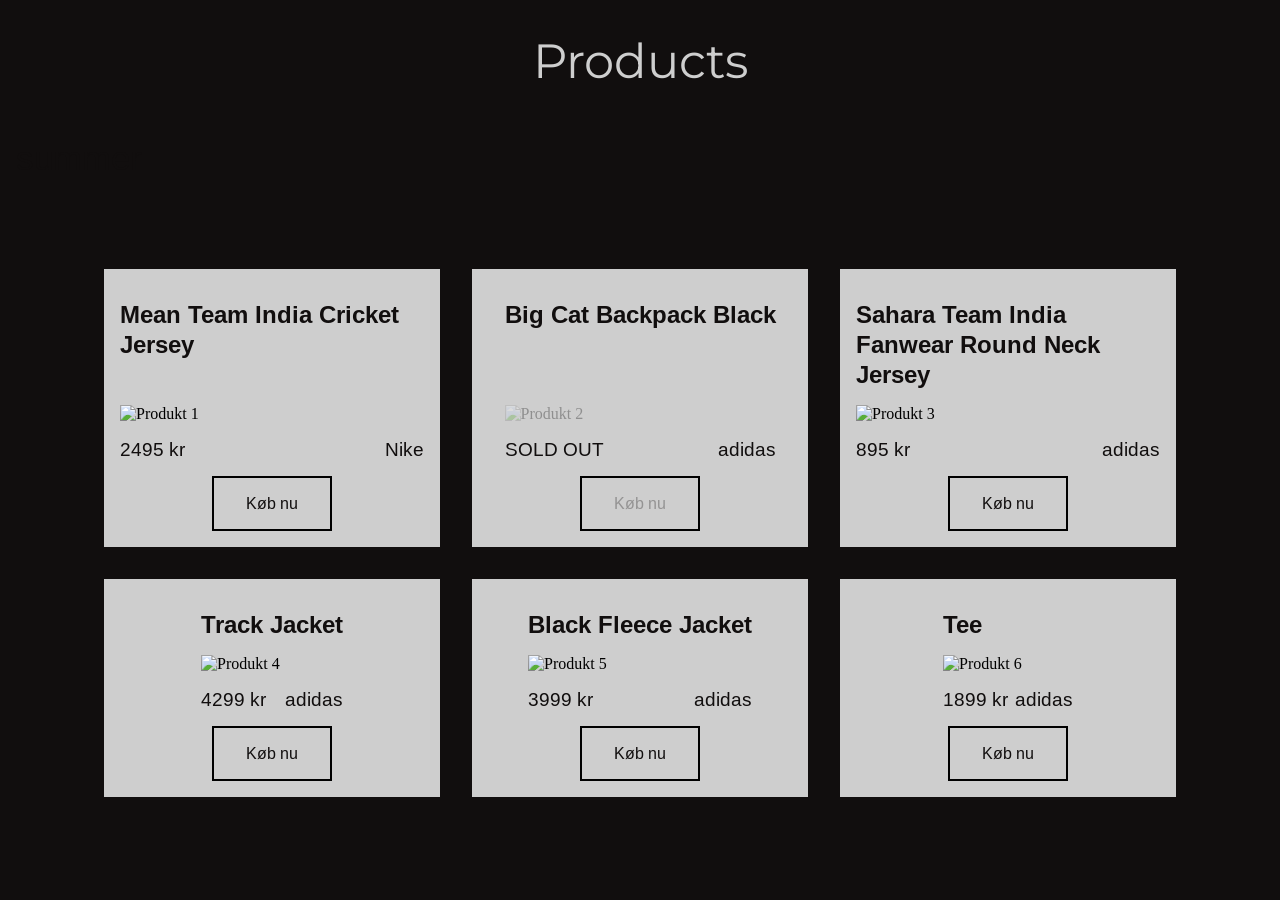
==== productlist.html @ 681308f5 "Statisk_Site_General" ====
<!DOCTYPE html>
<html lang="da">

<head>
    <meta charset="UTF-8">

    <meta name="robots" content="noindex">
    <meta name="viewport" content="width=device-width, initial-scale=1.0">
    <title>Statisk Side</title>
    <!-- Fonts -->
    <link rel="preconnect" href="https://fonts.googleapis.com">
    <link rel="preconnect" href="https://fonts.gstatic.com" crossorigin>
    <link
        href="https://fonts.googleapis.com/css2?family=Arimo:ital,wght@0,400..700;1,400..700&family=Montserrat:ital,wght@0,100..900;1,100..900&display=swap"
        rel="stylesheet">
    <!-- Link til CSS-stylesheet -->
    <link rel="stylesheet" href="style.css">

    <!-- Favicon -->
    <link rel="icon" type="image/x-icon" href="Logo_Fav/favicon(1).webp">
</head>

<body>
    <main>
        <h1>Products</h1>
        <h2>summer</h2>
        <div class="container">

            <div class="product-gallery">

                <article class="card">
                    <h3>Mean Team India Cricket Jersey</h3>

                    <img src="https://kea-alt-del.dk/t7/images/webp/640/1165.webp" alt="Produkt 1" />
                    <div class="grid_1-1">
                        <p class="price">2495 kr</p>

                        <p class="brand">Nike</p>
                    </div>
                    <div class="button_container">
                        <a class="card_button" href="product.html">Køb nu</a>
                    </div>
                </article>
                <article class="card">
                    <h3>Big Cat Backpack Black</h3>
                    <img class="sold_out" src="https://kea-alt-del.dk/t7/images/webp/640/1526.webp" alt="Produkt 2" />
                    <div class="grid_1-1">
                        <p class="price">SOLD OUT</p>
                        <p class="brand">adidas</p>
                    </div>
                    <div class="button_container ">
                        <a class="card_button sold_out_button" href="product.html">Køb nu</a>
                    </div>
                </article>
                <article class="card">
                    <h3>Sahara Team India Fanwear Round Neck Jersey</h3>
                    <img src="https://kea-alt-del.dk/t7/images/webp/640/1163.webp" alt="Produkt 3" />
                    <div class="grid_1-1">
                        <p class="price">895 kr</p>
                        <p class="brand">adidas</p>
                    </div>
                    <div class="button_container">
                        <a class="card_button" href="product.html">Køb nu</a>
                    </div>
                </article>
                <article class="card">
                    <h3>Track Jacket</h3>
                    <img src="https://kea-alt-del.dk/t7/images/webp/640/1530.webp" alt="Produkt 4" />
                    <div class="grid_1-1">
                        <p class="price">4299 kr</p>
                        <p class="brand">adidas</p>
                    </div>
                    <div class="button_container">
                        <a class="card_button" href="product.html">Køb nu</a>
                    </div>
                </article>
                <article class="card">
                    <h3>Black Fleece Jacket</h3>

                    <img src="https://kea-alt-del.dk/t7/images/webp/640/1528.webp" alt="Produkt 5" />
                    <div class="grid_1-1">
                        <p class="price">3999 kr</p>
                        <p class="brand">adidas</p>
                    </div>
                    <div class="button_container">
                        <a class="card_button" href="product.html">Køb nu</a>
                    </div>
                </article>



                <article class="card">
                    <h3>Tee</h3>
                    <img src="https://kea-alt-del.dk/t7/images/webp/640/1529.webp" alt="Produkt 6" />
                    <div class="grid_1-1">
                        <p class="price">1899 kr</p>
                        <p class="brand">adidas</p>
                    </div>
                    <div class="button_container">
                        <a class="card_button" href="product.html">Køb nu</a>
                    </div>
                </article>
            </div>
        </div>




    </main>


</body>

</html>
---- style.css ----
/***** RESET *******/
* {
  margin: 0;
  padding: 0px;
  box-sizing: border-box;
}
img {
  width: 100%;
  height: auto;
  display: block;
}

/****** FONTS *******/

h1 {
  font-family: "Montserrat", sans-serif;
  font-weight: 400;
  font-size: 3rem;
  color: #cecece;
  text-align: center;
  padding: 2rem;
}

h2 {
  font-family: "Arimo", sans-serif;
  font-weight: lighter;
  font-size: 2rem;
  color: #110e0e;
  text-align: center;
  margin-bottom: 10px;
  padding: 1rem;
}

h3 {
  font-family: "Arimo", sans-serif;
  color: #110e0e;
  font-size: 1.5rem;
  margin-top: 15px;
}

p {
  font-family: "Arimo", sans-serif;
  color: #110e0e;
  font-size: 1.2rem;
  max-width: 65ch;
}

a {
  font-family: "Arimo", sans-serif;
  color: #110e0e;
}

/****** COLORS *******/
body {
  background-color: #110e0e;
}

/********* Index *********/

.categories_section {
  display: flex;
  flex-direction: column;
  align-items: center;
  gap: 2rem;
  padding: 15px 0;
}

.index_button {
  display: flex;
  justify-content: center;
  align-items: center;
  width: 200px;
  padding: 10px 15px;
  background-color: #cecece;
  border-radius: 7px;
  cursor: pointer;
  text-decoration: none;
}

/********** Product List **********/
.card {
  display: flex;
  flex-direction: column;
  flex-wrap: wrap;
  justify-content: center;
  gap: 15px;
  padding: 1rem;
  background-color: #cecece;
}

.card img {
  object-fit: cover;
}

.product-gallery {
  display: flex;
  flex-direction: column;

  justify-content: center;
  gap: 2rem;
  padding: 4rem;
}

.button_container {
  padding: 1rem;
  margin: 0 auto;

  border: 2px solid black;
}
.card_button {
  padding: 1rem;

  text-decoration: none;
}

.button_container:hover {
  background-color: white;
  transform: scale(1.05);
}

.grid_1-1 {
  display: grid;
  grid-template-columns: 1fr 1fr;
}

.brand {
  text-align: right;
}
/*********** Product Page **********/

.product_info_grid {
  background-color: #cecece;
  margin: 3rem 3rem;
}

.product_imgs {
  border: 4px solid black;
  display: block;
  cursor: pointer;
}

.primary_img {
  padding: 1rem;
}

.product_info {
  display: flex;
  flex-direction: column;
  align-items: center;
  padding-bottom: 3rem;
}

.product_info p {
  font-size: 16px;
  margin-left: 40px;
  margin-right: 40px;
  padding-bottom: 1rem;
}

/********* SOLD OUT **********/
.sold_out {
  opacity: 0.3;
}

.sold_out_button {
  opacity: 0.3;
  cursor: not-allowed;
}

/********** MEDIA QUERIES **********/

@media (min-width: 800px) {
  /************ FONTS ************/

  h2 {
    font-size: 2.2rem;
  }

  /********* Index *********/

  .categories {
    max-width: 800px;
    margin: 0 auto;
  }

  .categories_section {
    display: grid;
    grid-template-columns: repeat(auto-fit, minmax(250px, 1fr));
    gap: 2rem;
  }

  .index_button {
    width: 100%;
    font-size: 2rem;
  }

  /********** Product List **********/

  .container {
    max-width: 1200px;
    margin: 0 auto;
  }

  .product-gallery {
    display: grid;
    grid-template-columns: repeat(auto-fit, minmax(250px, 1fr));
    grid-template-rows: auto;

    gap: 2rem;
  }

  .card {
    display: grid;
    grid-template-rows: subgrid;
    grid-row: span 4;
  }

  .button_container {
    padding: 1rem;
  }
  .card_button {
    padding: 1rem;
    font-size: 1rem;
  }
  /********** Product Page **********/

  .product_info_grid {
    display: grid;
    grid-template-columns: 1fr 1.5fr;

    gap: 20px;
    align-items: start;

    margin: 3rem 3rem;
    padding: 40px;
    padding-bottom: 40px;
  }

  .primary_img {
    grid-column: 1 / 2;

    padding: 0;
  }

  .product_info {
    grid-column: 2 / 3;
    grid-row: 2 / 3;
    align-items: start;
  }

  /********** TEKST ***********/
  h2 {
    grid-column: 1 / 2;

    text-align: left;

    margin-bottom: 10px;
  }

  .product_info p {
    margin: 0px;
  }

  /********* BUTTONS ***********/
  .reserve_btn {
    font-size: 1rem;
    padding: 10px 22px;
  }
}
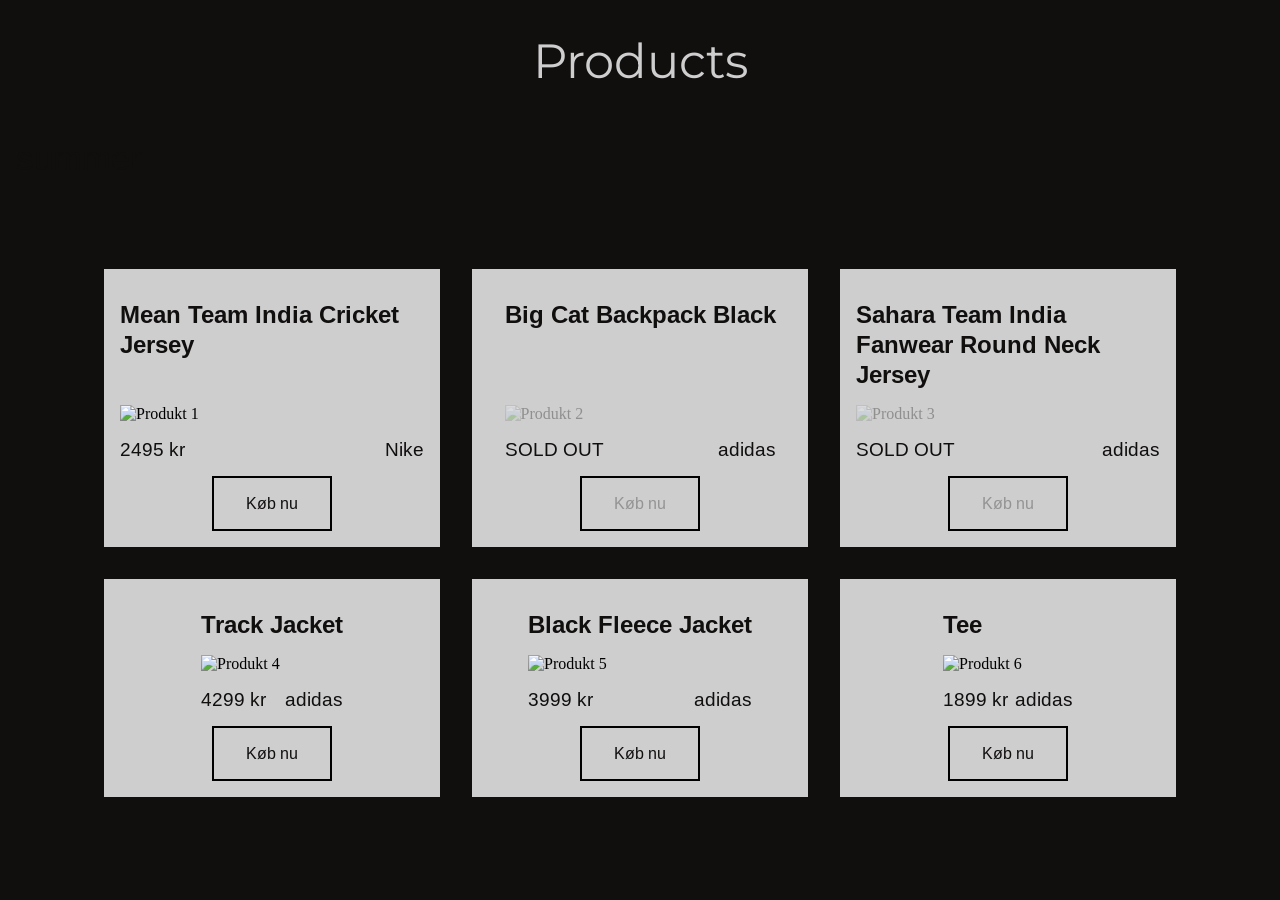
==== commit ac30ee2a: "SoldOut_not_completly_done_yet" ====
--- a/productlist.html
+++ b/productlist.html
@@ -41,28 +41,36 @@
                         <a class="card_button" href="product.html">Køb nu</a>
                     </div>
                 </article>
-                <article class="card">
+
+
+                <article class="card sold-out">
                     <h3>Big Cat Backpack Black</h3>
-                    <img class="sold_out" src="https://kea-alt-del.dk/t7/images/webp/640/1526.webp" alt="Produkt 2" />
+                    <img src="https://kea-alt-del.dk/t7/images/webp/640/1526.webp" alt="Produkt 2" />
                     <div class="grid_1-1">
-                        <p class="price">SOLD OUT</p>
+                        <p class="price">3999 kr</p>
+                        <p class="hide">SOLD OUT</p>
                         <p class="brand">adidas</p>
                     </div>
                     <div class="button_container ">
-                        <a class="card_button sold_out_button" href="product.html">Køb nu</a>
+                        <a class="card_button" href="product.html">Køb nu</a>
                     </div>
                 </article>
-                <article class="card">
+
+
+                <article class="card  sold-out">
                     <h3>Sahara Team India Fanwear Round Neck Jersey</h3>
                     <img src="https://kea-alt-del.dk/t7/images/webp/640/1163.webp" alt="Produkt 3" />
                     <div class="grid_1-1">
                         <p class="price">895 kr</p>
+                        <p class="hide">SOLD OUT</p>
                         <p class="brand">adidas</p>
                     </div>
                     <div class="button_container">
                         <a class="card_button" href="product.html">Køb nu</a>
                     </div>
                 </article>
+
+
                 <article class="card">
                     <h3>Track Jacket</h3>
                     <img src="https://kea-alt-del.dk/t7/images/webp/640/1530.webp" alt="Produkt 4" />
--- a/style.css
+++ b/style.css
@@ -158,13 +158,17 @@
 }
 
 /********* SOLD OUT **********/
-.sold_out {
+.card.sold-out img {
   opacity: 0.3;
 }
 
-.sold_out_button {
+.card.sold-out .card_button {
   opacity: 0.3;
   cursor: not-allowed;
+}
+
+.card.sold-out .price {
+  display: none;
 }
 
 /********** MEDIA QUERIES **********/
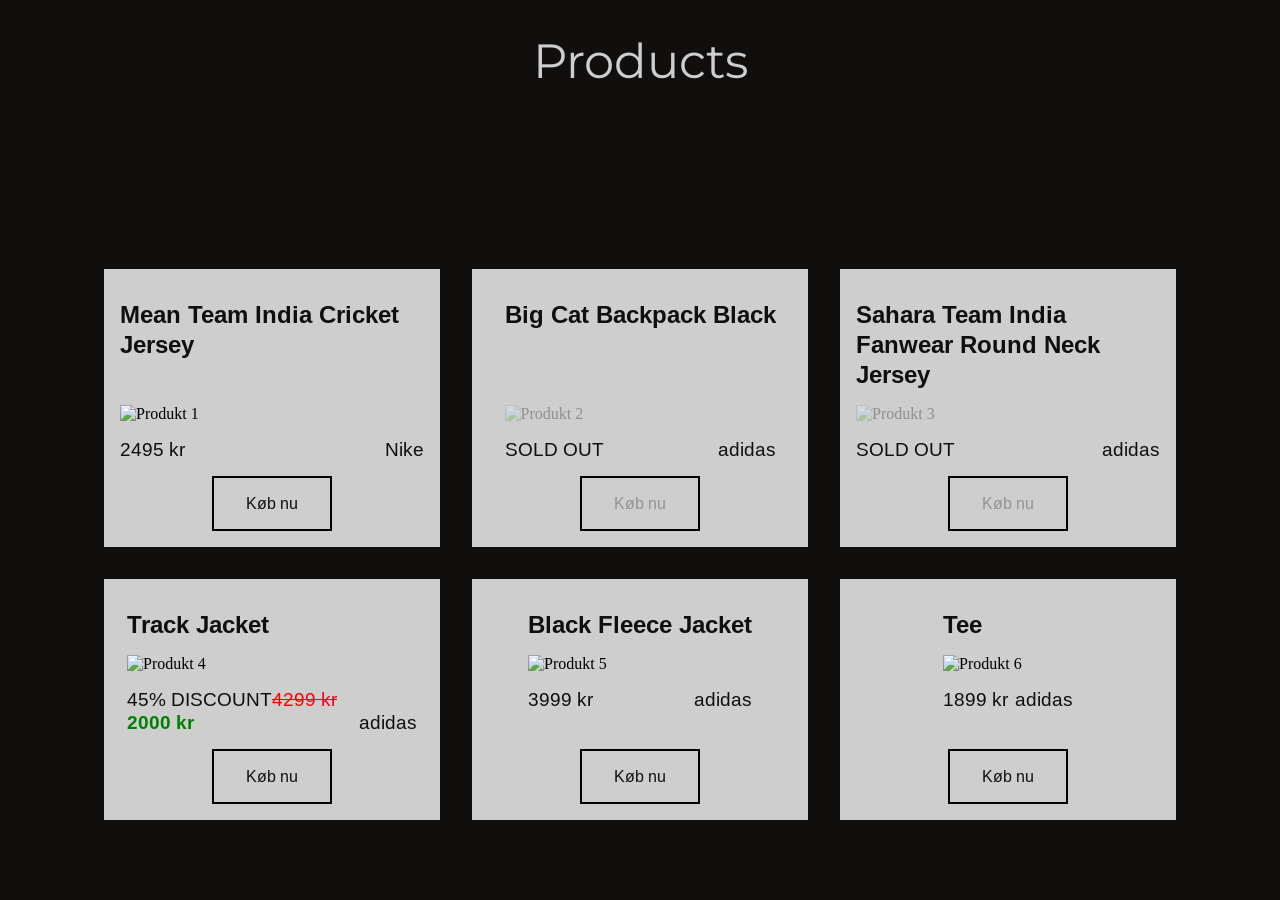
==== commit dc6ea6f6: "Dynamisk_productDetailPage" ====
--- a/productlist.html
+++ b/productlist.html
@@ -71,11 +71,14 @@
                 </article>
 
 
-                <article class="card">
+                <article class="card on-sale">
                     <h3>Track Jacket</h3>
                     <img src="https://kea-alt-del.dk/t7/images/webp/640/1530.webp" alt="Produkt 4" />
                     <div class="grid_1-1">
+                        <p class="hide">45% DISCOUNT</p>
                         <p class="price">4299 kr</p>
+                        <p class="new_price">2000 kr</p>
+
                         <p class="brand">adidas</p>
                     </div>
                     <div class="button_container">
--- a/style.css
+++ b/style.css
@@ -157,6 +157,10 @@
   padding-bottom: 1rem;
 }
 
+.availeble {
+  color: green;
+}
+
 /********* SOLD OUT **********/
 .card.sold-out img {
   opacity: 0.3;
@@ -169,6 +173,17 @@
 
 .card.sold-out .price {
   display: none;
+}
+
+/********** ON SALE **********/
+.card.on-sale .price {
+  text-decoration: line-through;
+  color: red;
+}
+
+.card.on-sale .new_price {
+  color: green;
+  font-weight: bold;
 }
 
 /********** MEDIA QUERIES **********/
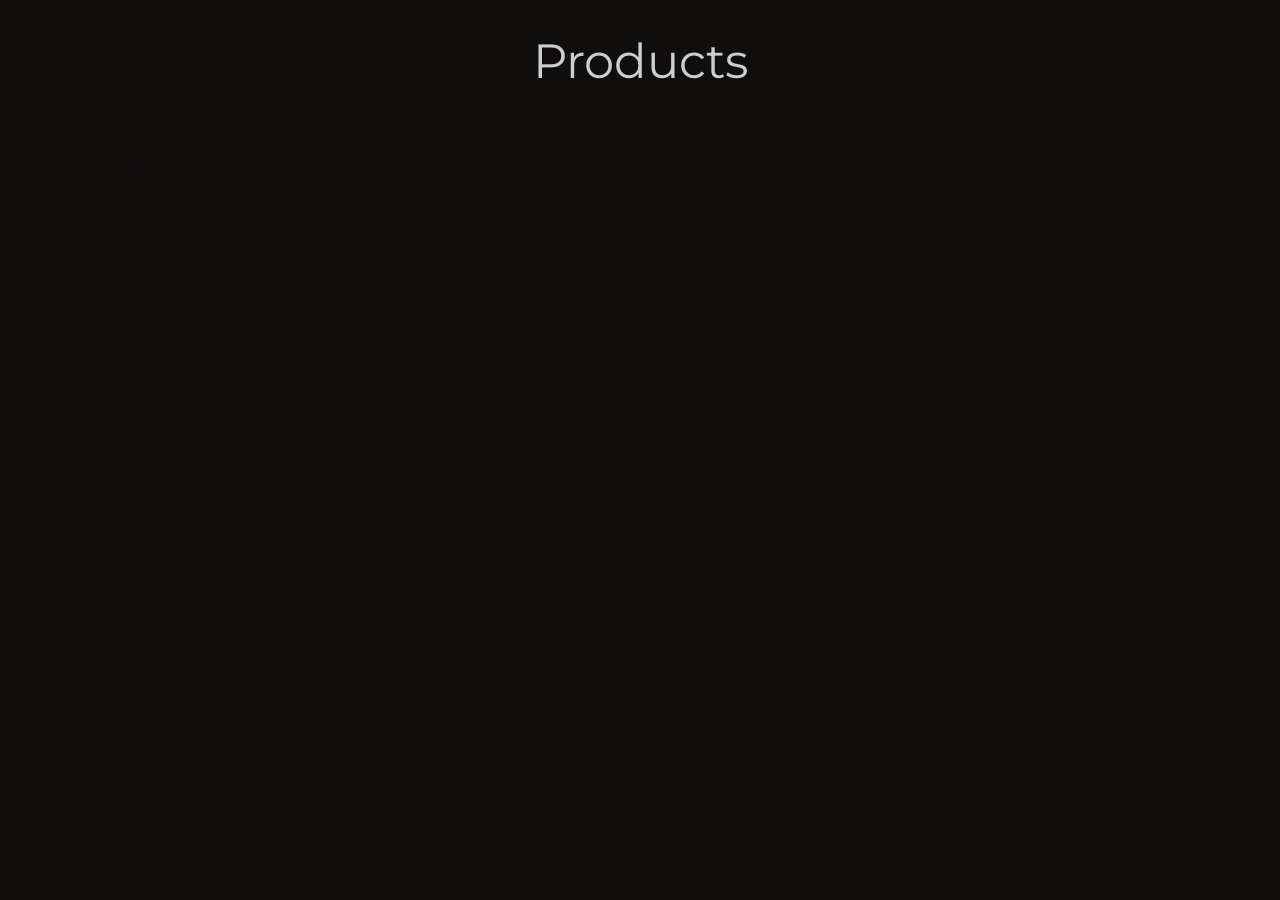
==== commit e558a412: "functionality works on productList" ====
--- a/productlist.html
+++ b/productlist.html
@@ -15,6 +15,7 @@
         rel="stylesheet">
     <!-- Link til CSS-stylesheet -->
     <link rel="stylesheet" href="style.css">
+    <script src="js/productlist.js" defer></script>
 
     <!-- Favicon -->
     <link rel="icon" type="image/x-icon" href="Logo_Fav/favicon(1).webp">
@@ -28,89 +29,8 @@
 
             <div class="product-gallery">
 
-                <article class="card">
-                    <h3>Mean Team India Cricket Jersey</h3>
-
-                    <img src="https://kea-alt-del.dk/t7/images/webp/640/1165.webp" alt="Produkt 1" />
-                    <div class="grid_1-1">
-                        <p class="price">2495 kr</p>
-
-                        <p class="brand">Nike</p>
-                    </div>
-                    <div class="button_container">
-                        <a class="card_button" href="product.html">Køb nu</a>
-                    </div>
-                </article>
 
 
-                <article class="card sold-out">
-                    <h3>Big Cat Backpack Black</h3>
-                    <img src="https://kea-alt-del.dk/t7/images/webp/640/1526.webp" alt="Produkt 2" />
-                    <div class="grid_1-1">
-                        <p class="price">3999 kr</p>
-                        <p class="hide">SOLD OUT</p>
-                        <p class="brand">adidas</p>
-                    </div>
-                    <div class="button_container ">
-                        <a class="card_button" href="product.html">Køb nu</a>
-                    </div>
-                </article>
-
-
-                <article class="card  sold-out">
-                    <h3>Sahara Team India Fanwear Round Neck Jersey</h3>
-                    <img src="https://kea-alt-del.dk/t7/images/webp/640/1163.webp" alt="Produkt 3" />
-                    <div class="grid_1-1">
-                        <p class="price">895 kr</p>
-                        <p class="hide">SOLD OUT</p>
-                        <p class="brand">adidas</p>
-                    </div>
-                    <div class="button_container">
-                        <a class="card_button" href="product.html">Køb nu</a>
-                    </div>
-                </article>
-
-
-                <article class="card on-sale">
-                    <h3>Track Jacket</h3>
-                    <img src="https://kea-alt-del.dk/t7/images/webp/640/1530.webp" alt="Produkt 4" />
-                    <div class="grid_1-1">
-                        <p class="hide">45% DISCOUNT</p>
-                        <p class="price">4299 kr</p>
-                        <p class="new_price">2000 kr</p>
-
-                        <p class="brand">adidas</p>
-                    </div>
-                    <div class="button_container">
-                        <a class="card_button" href="product.html">Køb nu</a>
-                    </div>
-                </article>
-                <article class="card">
-                    <h3>Black Fleece Jacket</h3>
-
-                    <img src="https://kea-alt-del.dk/t7/images/webp/640/1528.webp" alt="Produkt 5" />
-                    <div class="grid_1-1">
-                        <p class="price">3999 kr</p>
-                        <p class="brand">adidas</p>
-                    </div>
-                    <div class="button_container">
-                        <a class="card_button" href="product.html">Køb nu</a>
-                    </div>
-                </article>
-
-
-
-                <article class="card">
-                    <h3>Tee</h3>
-                    <img src="https://kea-alt-del.dk/t7/images/webp/640/1529.webp" alt="Produkt 6" />
-                    <div class="grid_1-1">
-                        <p class="price">1899 kr</p>
-                        <p class="brand">adidas</p>
-                    </div>
-                    <div class="button_container">
-                        <a class="card_button" href="product.html">Køb nu</a>
-                    </div>
-                </article>
             </div>
         </div>
 
--- a/style.css
+++ b/style.css
@@ -125,6 +125,7 @@
 
 .brand {
   text-align: right;
+  grid-column: 2 / 3;
 }
 /*********** Product Page **********/
 
@@ -171,10 +172,15 @@
   cursor: not-allowed;
 }
 
-.card.sold-out .price {
+.card.sold-out .price .new_price {
   display: none;
 }
 
+/**********INSTOCK**********/
+
+.InStock .hide {
+  display: none;
+}
 /********** ON SALE **********/
 .card.on-sale .price {
   text-decoration: line-through;
@@ -182,8 +188,10 @@
 }
 
 .card.on-sale .new_price {
+  display: block;
   color: green;
   font-weight: bold;
+  text-align: right;
 }
 
 /********** MEDIA QUERIES **********/
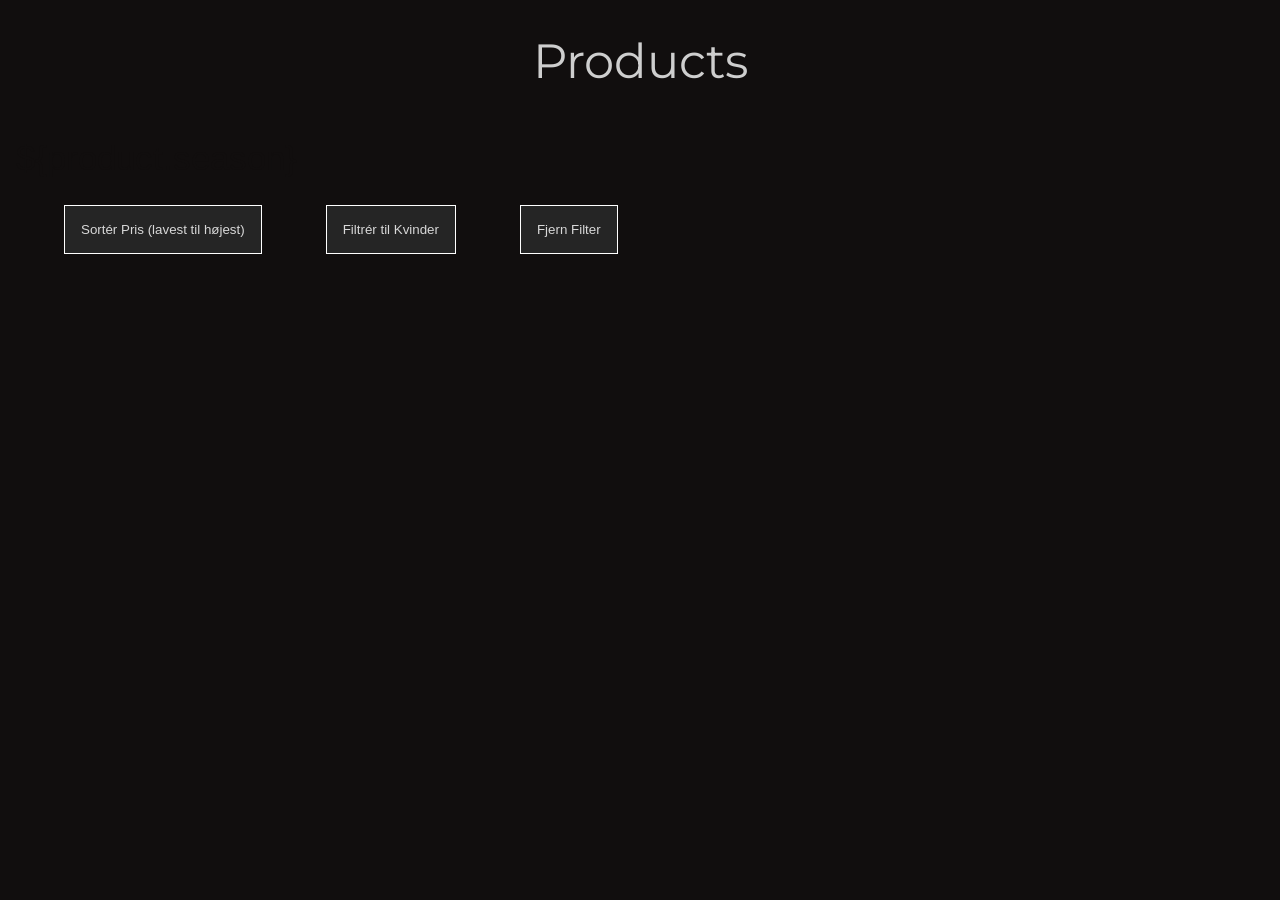
==== commit 6712db3c: "Last Changes" ====
--- a/productlist.html
+++ b/productlist.html
@@ -24,7 +24,25 @@
 <body>
     <main>
         <h1>Products</h1>
-        <h2>summer</h2>
+
+
+        <h2 class="Productlisth2">${product.season}</h2>
+
+        <div class="FlexGrid">
+            <div class="SortPriceBtnContainer">
+                <button class="SortByPrice">Sortér Pris (lavest til højest) </button>
+            </div>
+
+
+            <div class="SortPriceBtnContainer">
+                <button class="SortByPrice   filterbtn">Filtrér til Kvinder </button>
+            </div>
+
+            <div class="SortPriceBtnContainer">
+                <button class="SortByPrice   ShowAllProducts">Fjern Filter </button>
+            </div>
+        </div>
+
         <div class="container">
 
             <div class="product-gallery">
--- a/style.css
+++ b/style.css
@@ -34,14 +34,14 @@
 h3 {
   font-family: "Arimo", sans-serif;
   color: #110e0e;
-  font-size: 1.5rem;
+  font-size: 1.2rem;
   margin-top: 15px;
 }
 
 p {
   font-family: "Arimo", sans-serif;
   color: #110e0e;
-  font-size: 1.2rem;
+  font-size: 1.1rem;
   max-width: 65ch;
 }
 
@@ -77,7 +77,68 @@
   text-decoration: none;
 }
 
+.index_button:hover {
+  border: 2px solid white;
+  transform: scale(0.98);
+  background-color: transparent;
+  color: white;
+}
+
 /********** Product List **********/
+
+.visibilityHide {
+  display: none;
+}
+
+.DiscountProcent {
+  background-color: red;
+  width: fit-content;
+  padding: 0.3rem;
+  border-radius: 10px;
+  margin-bottom: 0.7rem;
+}
+
+.DiscountProcent p {
+  text-align: center;
+  font-size: 15px;
+  color: white;
+}
+
+.DealMark {
+  background-color: red;
+  width: fit-content;
+  padding: 0.3rem;
+  margin-bottom: 0.7rem;
+  position: absolute;
+
+  font-size: 1.5rem;
+  font-weight: bold;
+  z-index: 10;
+}
+
+.DealMark p {
+  text-align: center;
+  font-size: 15px;
+  color: white;
+}
+
+.grid_1-1 .Productlisth2 {
+  color: #cecece;
+}
+
+.SortPriceBtnContainer {
+  padding-left: 4rem;
+}
+
+.SortByPrice {
+  border: 1px solid black;
+  background-color: rgb(37, 37, 37);
+  padding: 1rem;
+  color: rgb(216, 216, 216);
+  text-decoration: none;
+  border: 1px solid white;
+}
+
 .card {
   display: flex;
   flex-direction: column;
@@ -86,6 +147,17 @@
   gap: 15px;
   padding: 1rem;
   background-color: #cecece;
+  position: relative;
+  border-radius: 10px;
+}
+
+.productListName {
+  margin-top: 0rem;
+}
+
+.price {
+  font-weight: lighter;
+  padding-bottom: 1rem;
 }
 
 .card img {
@@ -102,30 +174,29 @@
 }
 
 .button_container {
+  padding-bottom: 1rem;
+}
+
+.card_button {
+  border: 1px solid black;
+  background-color: rgb(37, 37, 37);
   padding: 1rem;
-  margin: 0 auto;
-
-  border: 2px solid black;
-}
-.card_button {
-  padding: 1rem;
-
+  color: rgb(216, 216, 216);
   text-decoration: none;
 }
 
-.button_container:hover {
-  background-color: white;
+.card_button:hover {
+  background-color: rgb(216, 216, 216);
   transform: scale(1.05);
-}
-
+  color: rgb(37, 37, 37);
+}
 .grid_1-1 {
   display: grid;
   grid-template-columns: 1fr 1fr;
 }
 
 .brand {
-  text-align: right;
-  grid-column: 2 / 3;
+  align-self: end;
 }
 /*********** Product Page **********/
 
@@ -135,13 +206,27 @@
 }
 
 .product_imgs {
-  border: 4px solid black;
   display: block;
-  cursor: pointer;
+}
+
+#ProcentMark {
+  text-align: center;
+  font-size: 15px;
+  color: white;
+  margin: 0 auto;
+  padding: 0;
 }
 
 .primary_img {
   padding: 1rem;
+}
+
+#new_priceProductDet {
+  font-size: 1.7rem;
+  font-weight: bold;
+
+  display: block;
+  color: green;
 }
 
 .product_info {
@@ -151,6 +236,11 @@
   padding-bottom: 3rem;
 }
 
+li {
+  margin-left: 40px;
+  margin-right: 40px;
+}
+
 .product_info p {
   font-size: 16px;
   margin-left: 40px;
@@ -162,6 +252,10 @@
   color: green;
 }
 
+.soldoutProduct {
+  color: #de0000;
+}
+
 /********* SOLD OUT **********/
 .card.sold-out img {
   opacity: 0.3;
@@ -172,10 +266,30 @@
   cursor: not-allowed;
 }
 
-.card.sold-out .price .new_price {
+.card.sold-out .new_price {
   display: none;
 }
 
+.card.sold-out .SoldOutText {
+  display: block;
+}
+
+.SoldOutText {
+  display: none;
+}
+
+.SoldOutText {
+  position: absolute;
+  top: 50%;
+  left: 50%;
+  transform: translate(-50%, -50%);
+
+  font-size: 1.5rem;
+  font-weight: bold;
+  color: black;
+
+  z-index: 10;
+}
 /**********INSTOCK**********/
 
 .InStock .hide {
@@ -184,14 +298,21 @@
 /********** ON SALE **********/
 .card.on-sale .price {
   text-decoration: line-through;
-  color: red;
+}
+
+.new_price {
+  display: none;
 }
 
 .card.on-sale .new_price {
   display: block;
   color: green;
-  font-weight: bold;
+
   text-align: right;
+}
+
+.ProductOnSale {
+  text-decoration: line-through;
 }
 
 /********** MEDIA QUERIES **********/
@@ -223,8 +344,11 @@
 
   /********** Product List **********/
 
+  .FlexGrid {
+    display: flex;
+  }
+
   .container {
-    max-width: 1200px;
     margin: 0 auto;
   }
 
@@ -239,14 +363,11 @@
   .card {
     display: grid;
     grid-template-rows: subgrid;
-    grid-row: span 4;
-  }
-
-  .button_container {
-    padding: 1rem;
-  }
+    grid-row: span 5;
+  }
+
   .card_button {
-    padding: 1rem;
+    padding: 0.5rem;
     font-size: 1rem;
   }
   /********** Product Page **********/
